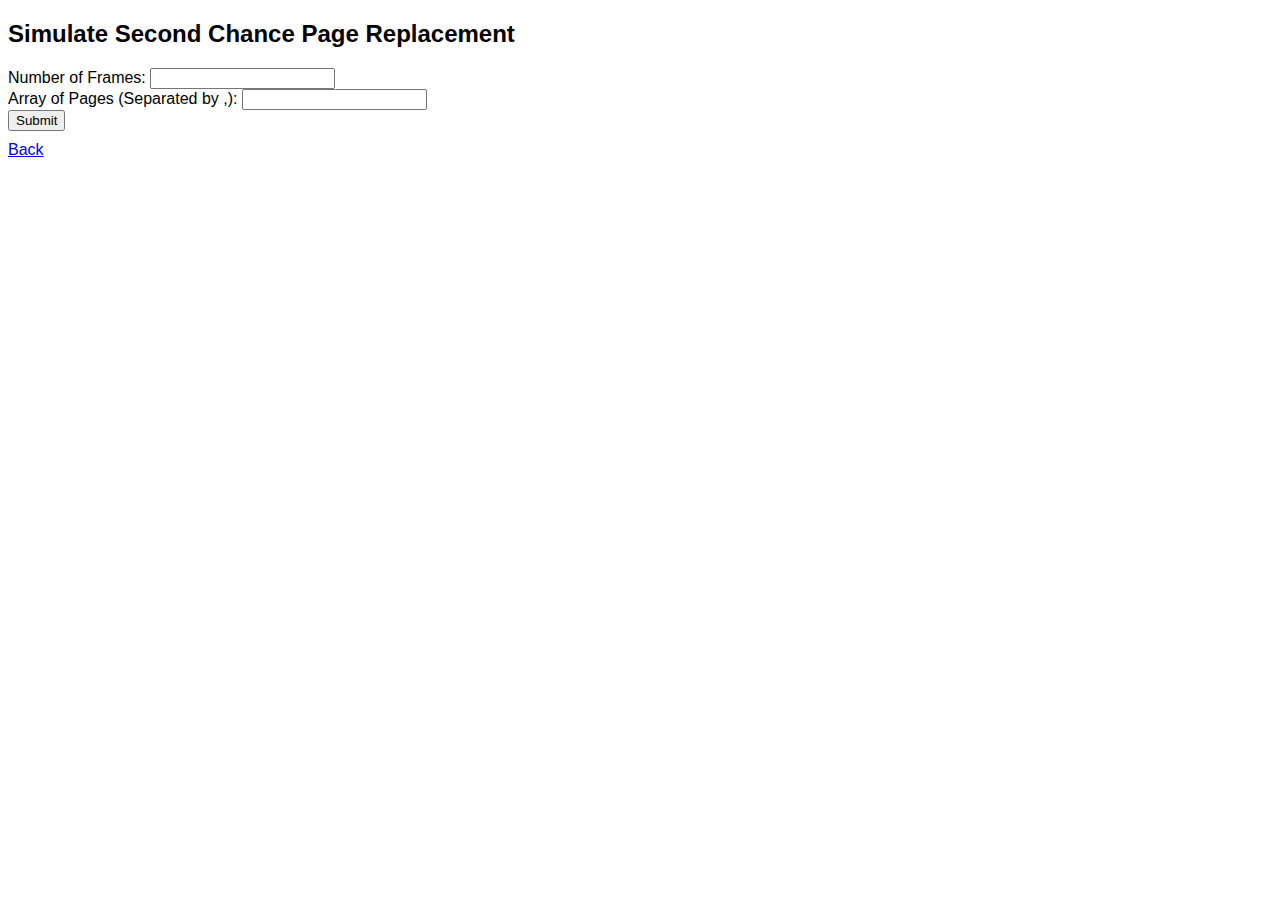
==== pageReplacement.html @ b7cb57bc "Initial GUI" ====
<!DOCTYPE html>
<html>
<head>
<style>
    body {
        font-family: Arial, sans-serif;
    }

    .input-field {
        margin: 10px;
    }

    #result {
        margin: 10px;
    }
</style>
</head>
<body>

<h2>Simulate Second Chance Page Replacement</h2>

<form id="pageReplacementForm">
    <label for="frames">Number of Frames:</label>
    <input type="number" id="frames" name="frames" min="1" required>
    <br>
    <label for="pages">Array of Pages (Separated by ,):</label>
    <input type="text" id="pages" name="pages" pattern="\d+(,\d+)*" required>
    <br>
    <input type="submit" value="Submit">
</form>

<div id="result"></div>

<script src="Algorithms/SecondChance.js">
</script>
<div>
    <a href="main.html" class="button">Back</a>
</div>
</body>
</html>
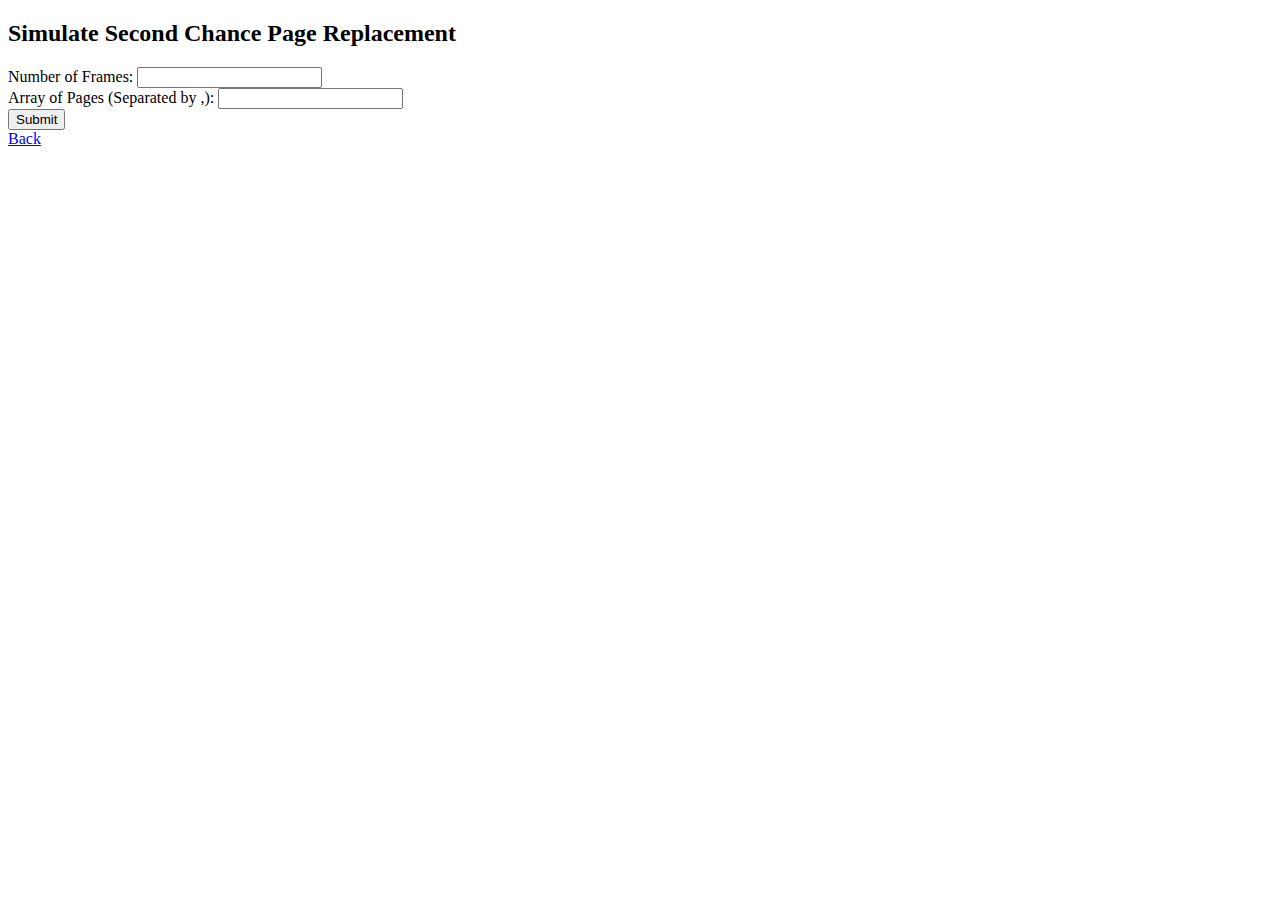
==== commit 79b161ae: "Add files via upload" ====
--- a/pageReplacement.html
+++ b/pageReplacement.html
@@ -1,19 +1,7 @@
 <!DOCTYPE html>
 <html>
 <head>
-<style>
-    body {
-        font-family: Arial, sans-serif;
-    }
-
-    .input-field {
-        margin: 10px;
-    }
-
-    #result {
-        margin: 10px;
-    }
-</style>
+    <link rel="stylesheet" href="PRstyles.css">
 </head>
 <body>
 
@@ -28,13 +16,13 @@
     <br>
     <input type="submit" value="Submit">
 </form>
-
+<div id="PRTable"></div>
 <div id="result"></div>
 
 <script src="Algorithms/SecondChance.js">
 </script>
 <div>
-    <a href="main.html" class="button">Back</a>
+    <a href="index.html" class="button">Back</a>
 </div>
 </body>
 </html>
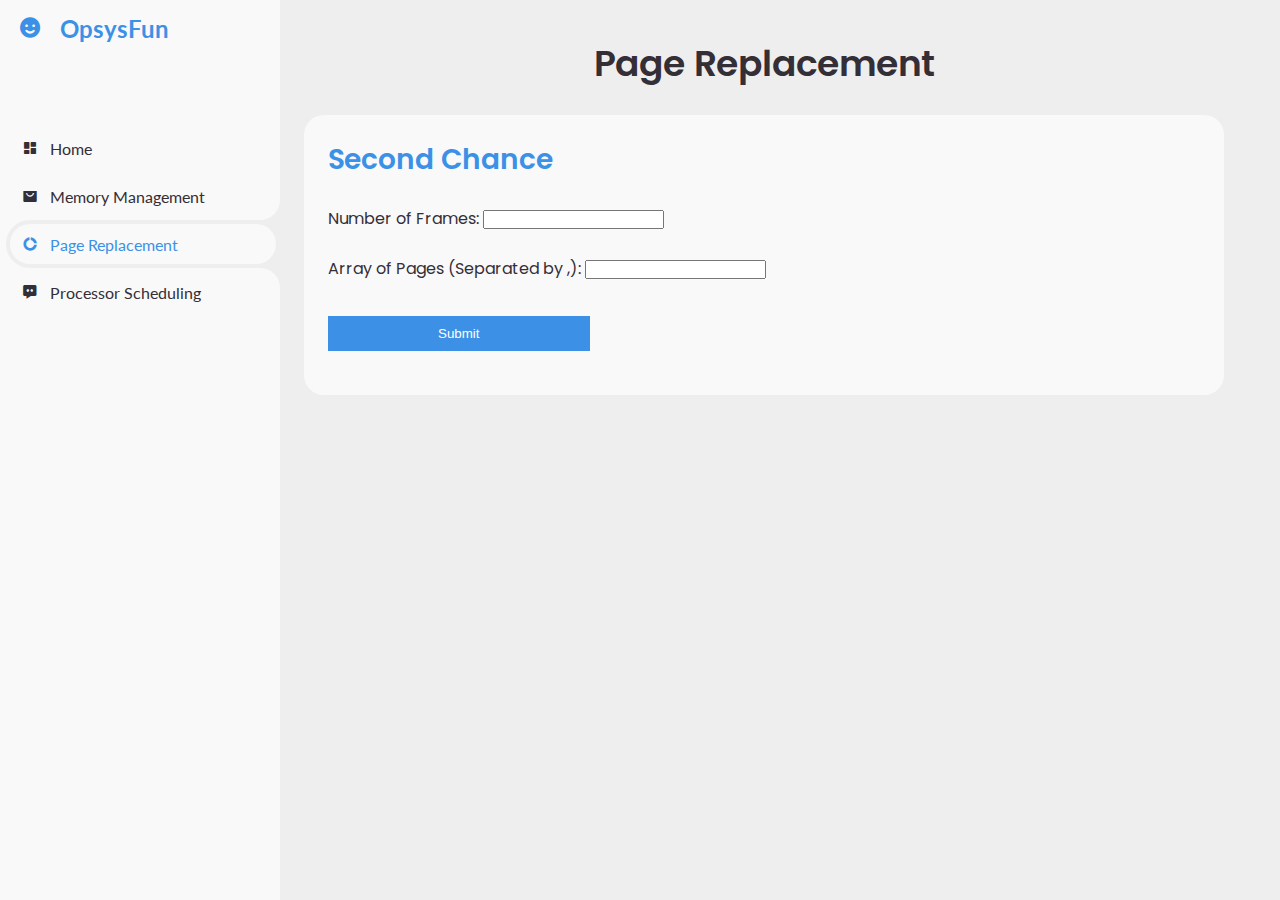
==== commit 37d00cb4: "Add files via upload" ====
--- a/pageReplacement.html
+++ b/pageReplacement.html
@@ -1,28 +1,86 @@
 <!DOCTYPE html>
-<html>
+<html lang="en">
 <head>
+    <meta charset="UTF-8">
+    <meta name="viewport" content="width=device-width, initial-scale=1.0">
+    <link href='https://unpkg.com/boxicons@2.0.9/css/boxicons.min.css' rel='stylesheet'>
+    <link rel="stylesheet" href="style.css">
     <link rel="stylesheet" href="PRstyles.css">
+    <title>Fixed Memory Partitioning Simulation</title>
 </head>
 <body>
+	<!-- SIDEBAR -->
+	<section id="sidebar">
+		<a href="#" class="brand">
+			<i class='bx bxs-smile'></i>
+			<span class="text">OpsysFun</span>
+		</a>
+		<ul class="side-menu top">
+			<li>
+				<a href="index.html">
+					<i class='bx bxs-dashboard' ></i>
+					<span class="text">Home</span>
+				</a>
+			</li>
+			<li>
+				<a href="memoryManagement.html">
+					<i class='bx bxs-shopping-bag-alt' ></i>
+					<span class="text">Memory Management</span>
+				</a>
+			</li>
+			<li class="active">
+				<a href="pageReplacement.html">
+					<i class='bx bxs-doughnut-chart' ></i>
+					<span class="button">Page Replacement</span>
+				</a>
+			</li>
+			<li>
+				<a href="processorScheduling.html" >
+					<i class='bx bxs-message-dots' ></i>
+					<span class="button">Processor Scheduling</span>
+				</a>
+			</li>
+		</ul>
+		<ul class="side-menu">
+		</ul>
+	</section>
+	<!-- CONTENT -->
+	<section id="content">
+		<!-- MAIN -->
+		<main>
+			<div class="head-title">
+				<div class="left">
+					<h1>Page Replacement</h1>
+					<ul class="breadcrumb">
+						<div class="table-data">
+							<div class="order">
+								<h2>Second Chance</h2> <br>
+								<form id="pageReplacementForm">
+									<label for="frames">Number of Frames:</label>
+									<input type="number" id="frames" name="frames" min="1" required>
+									<br> <br>
+									<label for="pages">Array of Pages (Separated by ,):</label>
+									<input type="text" id="pages" name="pages" pattern="\d+(,\d+)*" required>
+									<br><br>
+									<input type="submit" value="Submit">
+								</form>
+								<div id="PRTable"></div>
+								<div id="result"></div>
+								
+								<script src="Algorithms/SecondChance.js">
+                        </script>
+					</ul>
+				</div>
+			</div>
+			
+							
+		</main>
+		<!-- MAIN -->
+	</section>
+	<!-- CONTENT -->
+	
+	
 
-<h2>Simulate Second Chance Page Replacement</h2>
-
-<form id="pageReplacementForm">
-    <label for="frames">Number of Frames:</label>
-    <input type="number" id="frames" name="frames" min="1" required>
-    <br>
-    <label for="pages">Array of Pages (Separated by ,):</label>
-    <input type="text" id="pages" name="pages" pattern="\d+(,\d+)*" required>
-    <br>
-    <input type="submit" value="Submit">
-</form>
-<div id="PRTable"></div>
-<div id="result"></div>
-
-<script src="Algorithms/SecondChance.js">
-</script>
-<div>
-    <a href="index.html" class="button">Back</a>
-</div>
+	<script src="script.js"></script>
 </body>
-</html>
+</html>--- a/style.css
+++ b/style.css
@@ -0,0 +1,396 @@
+@import url('https://fonts.googleapis.com/css2?family=Lato:wght@400;700&family=Poppins:wght@400;500;600;700&display=swap');
+
+* {
+	margin: 0;
+	padding: 0;
+	box-sizing: border-box;
+}
+
+a {
+	text-decoration: none;
+}
+
+li {
+	list-style: none;
+}
+
+:root {
+	--poppins: 'Poppins', sans-serif;
+	--lato: 'Lato', sans-serif;
+
+	--light: #F9F9F9;
+	--blue: #3C91E6;
+	--light-blue: #CFE8FF;
+	--grey: #eee;
+	--dark-grey: #AAAAAA;
+	--dark: #342E37;
+	--red: #DB504A;
+	--yellow: #FFCE26;
+	--light-yellow: #FFF2C6;
+	--orange: #FD7238;
+	--light-orange: #FFE0D3;
+}
+
+html {
+	overflow-x: hidden;
+}
+
+body.dark {
+	--light: #0C0C1E;
+	--grey: #060714;
+	--dark: #FBFBFB;
+}
+
+body {
+	background: var(--grey);
+	overflow-x: hidden;
+}
+
+/* SIDEBAR */
+#sidebar {
+	position: fixed;
+	top: 0;
+	left: 0;
+	width: 280px;
+	height: 100%;
+	background: var(--light);
+	z-index: 2000;
+	font-family: var(--lato);
+	transition: .3s ease;
+	overflow-x: hidden;
+	scrollbar-width: none;
+}
+#sidebar::--webkit-scrollbar {
+	display: none;
+}
+#sidebar.hide {
+	width: 60px;
+}
+#sidebar .brand {
+	font-size: 24px;
+	font-weight: 700;
+	height: 56px;
+	display: flex;
+	align-items: center;
+	color: var(--blue);
+	position: sticky;
+	top: 0;
+	left: 0;
+	background: var(--light);
+	z-index: 500;
+	padding-bottom: 20px;
+	box-sizing: content-box;
+}
+#sidebar .brand .bx {
+	min-width: 60px;
+	display: flex;
+	justify-content: center;
+}
+#sidebar .side-menu {
+	width: 100%;
+	margin-top: 48px;
+}
+#sidebar .side-menu li {
+	height: 48px;
+	background: transparent;
+	margin-left: 6px;
+	border-radius: 48px 0 0 48px;
+	padding: 4px;
+}
+#sidebar .side-menu li.active {
+	background: var(--grey);
+	position: relative;
+}
+#sidebar .side-menu li.active::before {
+	content: '';
+	position: absolute;
+	width: 40px;
+	height: 40px;
+	border-radius: 50%;
+	top: -40px;
+	right: 0;
+	box-shadow: 20px 20px 0 var(--grey);
+	z-index: -1;
+}
+#sidebar .side-menu li.active::after {
+	content: '';
+	position: absolute;
+	width: 40px;
+	height: 40px;
+	border-radius: 50%;
+	bottom: -40px;
+	right: 0;
+	box-shadow: 20px -20px 0 var(--grey);
+	z-index: -1;
+}
+#sidebar .side-menu li a {
+	width: 100%;
+	height: 100%;
+	background: var(--light);
+	display: flex;
+	align-items: center;
+	border-radius: 48px;
+	font-size: 16px;
+	color: var(--dark);
+	white-space: nowrap;
+	overflow-x: hidden;
+}
+#sidebar .side-menu.top li.active a {
+	color: var(--blue);
+}
+#sidebar.hide .side-menu li a {
+	width: calc(48px - (4px * 2));
+	transition: width .3s ease;
+}
+#sidebar .side-menu.top li a:hover {
+	color: var(--blue);
+}
+#sidebar .side-menu li a .bx {
+	min-width: calc(60px  - ((4px + 6px) * 2));
+	display: flex;
+	justify-content: center;
+}
+
+/* CONTENT */
+#content {
+	position: relative;
+	width: calc(100% - 280px);
+	left: 280px;
+	transition: .3s ease;
+}
+#sidebar.hide ~ #content {
+	width: calc(100% - 60px);
+	left: 60px;
+}
+/* NAVBAR */
+#content nav {
+	height: 56px;
+	background: var(--light);
+	padding: 0 24px;
+	display: flex;
+	align-items: center;
+	grid-gap: 24px;
+	font-family: var(--lato);
+	position: sticky;
+	top: 0;
+	left: 0;
+	z-index: 1000;
+}
+#content nav::before {
+	content: '';
+	position: absolute;
+	width: 40px;
+	height: 40px;
+	bottom: -40px;
+	left: 0;
+	border-radius: 50%;
+	box-shadow: -20px -20px 0 var(--light);
+}
+#content nav a {
+	color: var(--dark);
+}
+#content nav .bx.bx-menu {
+	cursor: pointer;
+	color: var(--dark);
+}
+/* MAIN */
+#content main {
+	width: 100%;
+	padding: 36px 24px;
+	font-family: var(--poppins);
+	max-height: calc(100vh - 56px);
+	overflow-y: auto;
+}
+#content main .head-title {
+	display: flex;
+	align-items: center;
+	justify-content: space-between;
+	grid-gap: 16px;
+	flex-wrap: wrap;
+}
+#content main .head-title .left h1 {
+	font-size: 36px;
+	font-weight: 600;
+	color: var(--dark);
+	text-align: center;
+}
+#content main .head-title .left .breadcrumb {
+	display: flex;
+	align-items: center;
+	grid-gap: 16px;
+}
+#content main .head-title .left .breadcrumb li {
+	color: var(--dark);
+}
+#content main .head-title .left .breadcrumb li a {
+	color: var(--dark-grey);
+	pointer-events: none;
+}
+#content main .head-title .left .breadcrumb li a.active {
+	color: var(--blue);
+	pointer-events: unset;
+}
+
+#content main .box-info {
+	display: grid;
+	grid-template-columns: repeat(auto-fit, minmax(240px, 1fr));
+	grid-gap: 24px;
+	margin-top: 36px;
+}
+#content main .box-info li {
+	padding: 24px;
+	background: var(--light);
+	border-radius: 20px;
+	display: flex;
+	align-items: center;
+	grid-gap: 24px;
+}
+#content main .box-info li .bx {
+	width: 80px;
+	height: 80px;
+	border-radius: 10px;
+	font-size: 36px;
+	display: flex;
+	justify-content: center;
+	align-items: center;
+}
+
+#content main .box-info li .text h3 {
+	font-size: 24px;
+	font-weight: 600;
+	color: var(--dark);
+}
+#content main .box-info li .text p {
+	color: var(--dark);	
+}
+
+#content main .table-data {
+	width:920px;
+	height:auto;
+	grid-gap: 24px;
+	margin-top: 24px;
+	color: var(--dark);
+}
+
+#content main .table-data > div {
+	border-radius: 20px;
+	background: var(--light);
+	padding: 24px;
+	overflow-x: auto;
+}
+#content main .table-data .head {
+	display: flex;
+	align-items: center;
+	grid-gap: 16px;
+	margin-bottom: 24px;
+}
+#content main .table-data h2 {
+	margin-right: auto;
+	font-size: 28px;
+	font-weight: 600;
+	color:var(--blue);
+}
+
+#content main .table-data h3 {
+	margin-right: auto;
+	font-size: 20px;
+	font-weight: 500;
+}
+#content main .table-data .head .bx {
+	cursor: pointer;
+}
+
+#content main .table-data .order {
+	flex-grow: 1;
+	flex-basis: 500px;
+}
+#content main .table-data .order table {
+	width: 100%;
+	border-collapse: collapse;
+}
+#content main .table-data .order table th {
+	padding-bottom: 12px;
+	font-size: 13px;
+	text-align: left;
+	border-bottom: 1px solid var(--grey);
+}
+#content main .table-data .order table td {
+	padding: 16px 0;
+}
+#content main .table-data .order table tr td:first-child {
+	display: flex;
+	align-items: center;
+	grid-gap: 12px;
+	padding-left: 6px;
+}
+#content main .table-data .order table td img {
+	width: 36px;
+	height: 36px;
+	border-radius: 50%;
+	object-fit: cover;
+}
+#content main .table-data .order table tbody tr:hover {
+	background: var(--grey);
+}
+#content main .table-data .order table tr td .status {
+	font-size: 10px;
+	padding: 6px 16px;
+	color: var(--light);
+	border-radius: 20px;
+	font-weight: 700;
+}
+/* CONTENT */
+@media screen and (max-width: 768px) {
+	#sidebar {
+		width: 200px;
+	}
+
+	#content {
+		width: calc(100% - 60px);
+		left: 200px;
+	}
+
+	#content nav .nav-link {
+		display: none;
+	}
+}
+
+@media screen and (max-width: 576px) {
+	#content nav form .form-input input {
+		display: none;
+	}
+
+	#content nav form .form-input button {
+		width: auto;
+		height: auto;
+		background: transparent;
+		border-radius: none;
+		color: var(--dark);
+	}
+
+	#content nav form.show .form-input input {
+		display: block;
+		width: 100%;
+	}
+	#content nav form.show .form-input button {
+		width: 36px;
+		height: 100%;
+		border-radius: 0 36px 36px 0;
+		color: var(--light);
+		background: var(--red);
+	}
+
+	#content main .box-info {
+		grid-template-columns: 1fr;
+	}
+
+	#content main .table-data .head {
+		min-width: 420px;
+	}
+	#content main .table-data .order table {
+		min-width: 420px;
+	}
+	#content main .table-data .todo .todo-list {
+		min-width: 420px;
+	}
+}--- a/PRstyles.css
+++ b/PRstyles.css
@@ -0,0 +1,17 @@
+.input-field {
+    margin: 10px;
+}
+
+input[type=submit] {
+    background-color: var(--blue);
+    color: white;
+    padding: 10px 20px;
+    margin: 10px 0;
+    border: none;
+    cursor: pointer;
+    width: 30%;
+}
+
+#result {
+    margin: 10px;
+}
